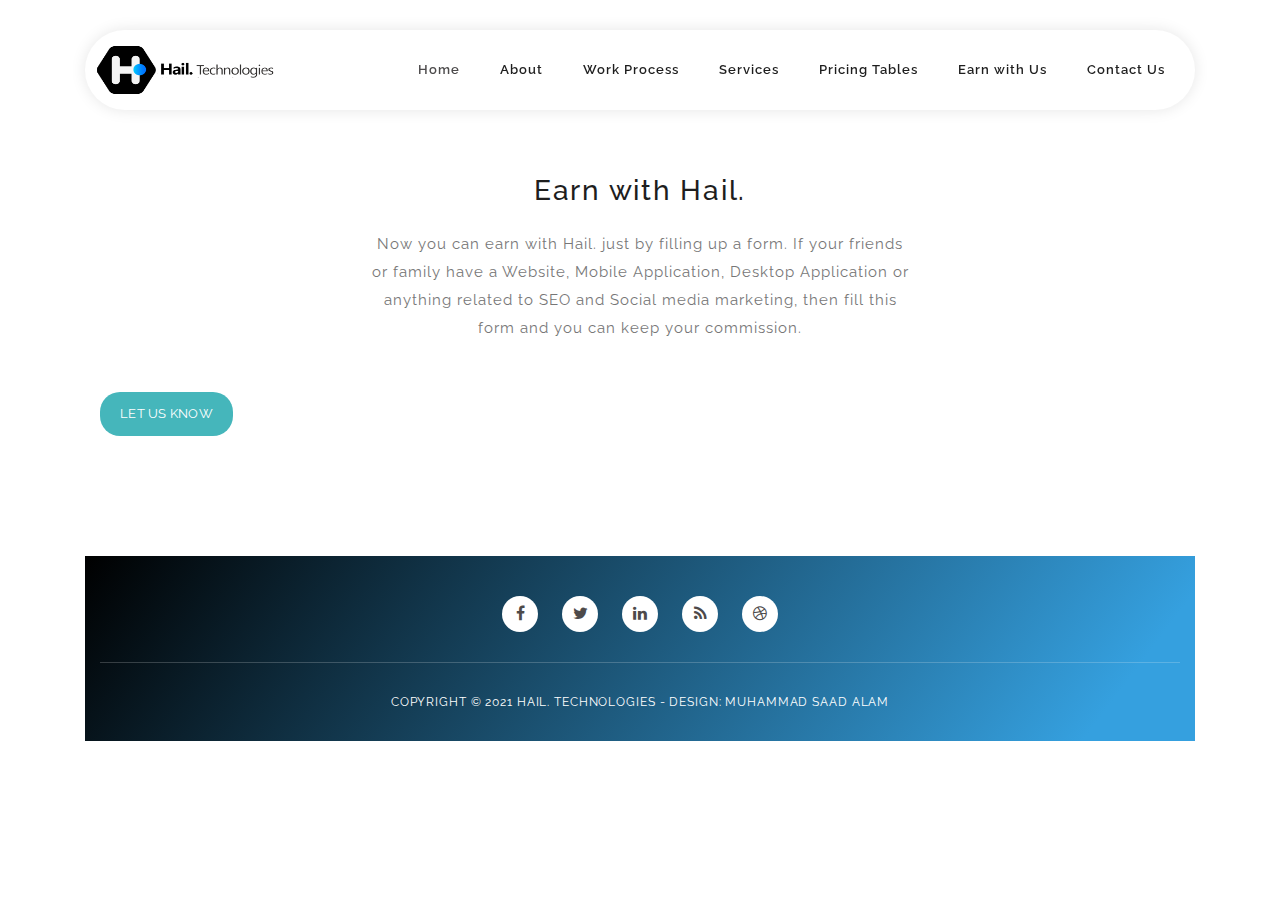
==== earn.html @ 3d410e64 "first commit" ====
<!DOCTYPE html>
<html lang="en">

  <head>

    <meta charset="utf-8">
    <meta name="viewport" content="width=device-width, initial-scale=1, shrink-to-fit=no">
    <meta name="description" content="">
    <meta name="author" content="">
    <link href="https://fonts.googleapis.com/css?family=Raleway:100,300,400,500,700,900" rel="stylesheet">

    <title>Hail. Technologies</title>
    <link rel = "icon" href =  
    "assets/images/Forquotations.png" 
            type = "image/x-icon"> 

    <!-- Additional CSS Files -->
    <link rel="stylesheet" type="text/css" href="assets/css/bootstrap.min.css">

    <link rel="stylesheet" type="text/css" href="assets/css/font-awesome.css">

    <link rel="stylesheet" href="assets/css/templatemo-softy-pinko.css">

    </head>
    
    <body>
        <header class="header-area header-sticky">
            <div class="container">
                <div class="row">
                    <div class="col-12">
                        <nav class="main-nav">
                            <!-- ***** Logo Start ***** -->
                            <a href="index.html" class="logo">
                              <img src="assets/images/hail1.png" alt="Hail. Technologies"/>
                          </a>
                            <!-- ***** Logo End ***** -->
                            <!-- ***** Menu Start ***** -->
                            <ul class="nav">
                                <li><a href="index.html" class="active">Home</a></li>
                                <li><a href="index.html#features">About</a></li>
                                <li><a href="index.html#work-process">Work Process</a></li>
                                <li><a href="index.html#Services">Services</a></li>
                                <li><a href="index.html#pricing-plans">Pricing Tables</a></li>
                                <li><a href="earn.html">Earn with Us</a></li>
                                <li><a href="index.html#contact-us">Contact Us</a></li>
                            </ul>
                            <a class='menu-trigger'>
                                <span>Menu</span>
                            </a>
                            <!-- ***** Menu End ***** -->
                        </nav>
                    </div>
                </div>
            </div>
        </header>
        <!-- <li><a href="#earn">Earn with Us</a></li> -->
<br> <br> <br>

        <section class="section" id="earn">
            <div class="container">
                <!-- ***** Section Title Start ***** -->
                <div class="row">
                    <div class="col-lg-12">
                        <div class="center-heading">
                            <h2 class="section-title">Earn with Hail.</h2>
                        </div>
                    </div>
                    <div class="offset-lg-3 col-lg-6">
                        <div class="center-text">
                            <p>Now you can earn with Hail. just by filling up a form. If your friends or family have a Website, Mobile Application, Desktop Application or anything related to SEO and Social media marketing, then fill this form and you can keep your commission.</p>
                        </div>
                    </div>
                </div>
                <!-- ***** Section Title End ***** -->
    
                <div class="col-lg-11 col-md-6 col-sm-12">
                    <div class="contact-form">
                        <form id="contact" action="https://docs.google.com/forms/d/e/1FAIpQLSc4qUKDwF9XKmgtzhvA9C8lM1DWVelxkYCC_3jeBLh9SG3y4A/viewform" method="get">
                          <div class="row">
                            <!-- <div class="col-lg-6 col-md-12 col-sm-12">
                              <fieldset>
                                <input name="name" type="text" class="form-control" id="name" placeholder="Full Name" required="">
                              </fieldset>
                            </div>
                            <div class="col-lg-6 col-md-12 col-sm-12">
                              <fieldset>
                                <input name="email" type="email" class="form-control" id="email" placeholder="E-Mail Address" required="">
                              </fieldset>
                            </div>
                            <div class="col-lg-6 col-md-12 col-sm-12">
                                <fieldset>
                                  <input name="budget" type="text" class="form-control" id="budget" placeholder="Enter Budget" required="">
                                </fieldset>
                              </div>
                              <div class="col-lg-6 col-md-12 col-sm-12">
                                <fieldset>
                                  <input name="commission" type="text" class="form-control" id="commission" placeholder="Enter your Commission to Earn" required="">
                                </fieldset>
                              </div>
                            <div class="col-lg-12">
                              <fieldset>
                                <textarea name="message" rows="6" class="form-control" id="message" placeholder="Enter your Webapp Requirements" required=""></textarea>
                              </fieldset>
                            </div> -->
                            <div class="col-lg-12">
                              <fieldset>
                                
                                <button type="submit" id="form-submit" class="main-button">Let us know</button>
                              </fieldset>
                            </div>
                          </div>
                        </form>
                    </div>
                </div> <br><br>
        <!-- ***** Earn End ***** -->
        <br><br><br>
        <footer>
          <div class="container">
              <div class="row">
                  <div class="col-lg-12 col-md-12 col-sm-12">
                      <ul class="social">
                          <li><a href="https://www.facebook.com/Technohail/"><i class="fa fa-facebook"></i></a></li>
                          <li><a href="#"><i class="fa fa-twitter"></i></a></li>
                          <li><a href="#"><i class="fa fa-linkedin"></i></a></li>
                          <li><a href="#"><i class="fa fa-rss"></i></a></li>
                          <li><a href="#"><i class="fa fa-dribbble"></i></a></li>
                      </ul>
                  </div>
              </div>
              <div class="row">
                  <div class="col-lg-12">
                      <p class="copyright">Copyright &copy; 2021 Hail. Technologies - Design: Muhammad Saad Alam</p>
                  </div>
              </div>
          </div>
          
      </footer>
      
      <!-- jQuery -->
      <script src="assets/js/jquery-2.1.0.min.js"></script>
  
      <!-- Bootstrap -->
      <script src="assets/js/popper.js"></script>
      <script src="assets/js/bootstrap.min.js"></script>
  
      <!-- Plugins -->
      <script src="assets/js/scrollreveal.min.js"></script>
      <script src="assets/js/waypoints.min.js"></script>
      <script src="assets/js/jquery.counterup.min.js"></script>
      <script src="assets/js/imgfix.min.js"></script> 
      
      <!-- Global Init -->
      <script src="assets/js/custom.js"></script>
  
    </body>
  </html>
---- assets/css/templatemo-softy-pinko.css ----
/*

Softy Pinko

https://templatemo.com/tm-535-softy-pinko

*/
/* ---------------------------------------------
Table of contents
------------------------------------------------
01. font & reset css
02. reset
03. global styles
04. header
05. welcome
06. features
07. team
08. pricing
09. blog
10. contact
11. footer
12. preloader

--------------------------------------------- */
/* 
---------------------------------------------
font & reset css
--------------------------------------------- 
*/
@import url("https://fonts.googleapis.com/css?family=Raleway:100,300,400,500,700,900");
/* 
---------------------------------------------
reset
--------------------------------------------- 
*/
html, body, div, span, applet, object, iframe, h1, h2, h3, h4, h5, h6, p, blockquote, div
pre, a, abbr, acronym, address, big, cite, code, del, dfn, em, font, img, ins, kbd, q,
s, samp, small, strike, strong, sub, sup, tt, var, b, u, i, center, dl, dt, dd, ol, ul, li,
figure, header, nav, section, article, aside, footer, figcaption {
  margin: 0;
  padding: 0;
  border: 0;
  outline: 0;
}

.clearfix:after {
  content: ".";
  display: block;
  clear: both;
  visibility: hidden;
  line-height: 0;
  height: 0;
}

.clearfix {
  display: inline-block;
}

html[xmlns] .clearfix {
  display: block;
}

* html .clearfix {
  height: 1%;
}

ul, li {
  padding: 0;
  margin: 0;
  list-style: none;
}

header, nav, section, article, aside, footer, hgroup {
  display: block;
}

* {
  box-sizing: border-box;
}

html, body {
  font-family: "Raleway", sans-serif;
  font-weight: 400;
  background-color: #fff;
  font-size: 16px;
  -ms-text-size-adjust: 100%;
  -webkit-font-smoothing: antialiased;
  -moz-osx-font-smoothing: grayscale;
}

a {
  text-decoration: none !important;
}

h1, h2, h3, h4, h5, h6 {
  margin-top: 0px;
  margin-bottom: 0px;
}

ul {
  margin-bottom: 0px;
}

/* 
---------------------------------------------
global styles
--------------------------------------------- 
*/
html,
body {
  background: #fff;
  font-family: "Raleway", sans-serif;
}

::selection {
  background: #45b6bb;
  color: #fff;
}

::-moz-selection {
  background: #45b6bb;
  color: #fff;
}

.section {
  position: relative;
  padding-top: 100px;
  padding-bottom: 80px;
}

.section.colored {
  background: #f2f2fe;
}

.hr {
  bottom: 0px;
  width: 100%;
  height: 1px;
  margin-top: 100px;
  border-bottom: 1px solid #eee;
}

.left-heading.light .section-title {
  color: #ffffff;
}

.left-heading .section-title {
  font-weight: 500;
  font-size: 24px;
  line-height: 42px;
  color: #1e1e1e;
  letter-spacing: 0.25px;
  margin-bottom: 30px;
  position: relative;
}

.center-heading {
  text-align: center;
}

.center-heading .section-title {
  font-weight: 500;
  font-size: 28px;
  color: #1e1e1e;
  letter-spacing: 1.75px;
  line-height: 38px;
  margin-bottom: 20px;
}

.center-heading.colored .section-title {
  color: #ffffff;
}

.center-text {
  text-align: center;
  font-weight: 400;
  font-size: 16px;
  color: #777;
  line-height: 28px;
  letter-spacing: 1px;
  margin-bottom: 50px;
}

.center-text.colored {
  color: #fff;
}

.center-text p {
  font-size: 15px;
  color: #777;
  margin-bottom: 30px;
}

.left-text {
  font-weight: 400;
  font-size: 16px;
  color: #777;
  line-height: 28px;
  letter-spacing: 1px;
}

.left-text.light {
  color: #fff;
}

.left-text p {
  margin-bottom: 30px;
}

.left-text p.dark {
  color: #3B566E;
}

.padding-bottom-top-60 {
  padding-top: 60px !important;
  padding-bottom: 60px !important;
}

.padding-bottom-80 {
  padding-bottom: 80px !important;
}

.padding-bottom-100 {
  padding-bottom: 100px !important;
}

.border-bottom {
  border-bottom: 1px solid #eee !important;
}

.mbottom-30 {
  margin-bottom: 30px !important;
}

.align-self-center {
  -ms-flex-item-align: center !important;
  align-self: center !important;
}

.align-self-bottom {
  -ms-flex-item-align: flex-end !important;
  align-self: flex-end !important;
}

.padding-bottom-0 {
  padding-bottom: 0px !important;
}

.padding-top-0 {
  padding-top: 0px !important;
}

.padding-top-80 {
  padding-top: 80px !important;
}

.padding-top-70 {
  padding-top: 70px !important;
}

.padding-top-20 {
  padding-top: 20px !important;
}

.margin-bottom-0 {
  margin-bottom: 0px !important;
}

.margin-bottom-30 {
  margin-bottom: 30px !important;
}

.margin-top-30 {
  margin-top: 30px !important;
}

.margin-top-15 {
  margin-top: 15px !important;
}

.margin-bottom-45 {
  margin-bottom: 45px !important;
}

.margin-bottom-20 {
  margin-bottom: 20px !important;
}

.margin-bottom-60 {
  margin-bottom: 60px !important;
}

.margin-bottom-100 {
  margin-bottom: 100px !important;
}

@media (max-width: 991px) {
  html, body {
    overflow-x: hidden;
  }
  .mobile-top-fix {
    margin-top: 30px;
    margin-bottom: 0px;
  }
  .mobile-bottom-fix {
    margin-bottom: 30px;
  }
  .mobile-bottom-fix-big {
    margin-bottom: 60px;
  }
}

a.main-button-slider {
  font-size: 13px;
  border-radius: 20px;
  padding: 12px 20px;
  background-color: #45b6bb;
  text-transform: uppercase;
  color: #fff;
  letter-spacing: 0.25px;
  -webkit-transition: all 0.3s ease 0s;
  -moz-transition: all 0.3s ease 0s;
  -o-transition: all 0.3s ease 0s;
  transition: all 0.3s ease 0s;
}

a.main-button-slider:hover {
  background-color: #8261ee;
}

a.main-button {
  font-size: 13px;
  border-radius: 20px;
  padding: 12px 20px;
  background-color: #535151;
  text-transform: uppercase;
  color: #fff;
  letter-spacing: 0.25px;
  -webkit-transition: all 0.3s ease 0s;
  -moz-transition: all 0.3s ease 0s;
  -o-transition: all 0.3s ease 0s;
  transition: all 0.3s ease 0s;
}

a.main-button:hover {
  background-color: #000000;
}

button.main-button {
           
            
  outline: none;
  border: none;
  cursor: pointer;
  font-size: 13px;
  border-radius: 20px;
  padding: 12px 20px;
  background-color: #45b6bb;
  text-transform: uppercase;
  color: #fff;
  letter-spacing: 0.25px;
  -webkit-transition: all 0.3s ease 0s;
  -moz-transition: all 0.3s ease 0s;
  -o-transition: all 0.3s ease 0s;
  transition: all 0.3s ease 0s;
}

button.main-button:hover {
  background-color: #000000;
}


/* 
---------------------------------------------
header
--------------------------------------------- 
*/
.header-area {
  position: fixed;
  top: 30px;
  left: 0px;
  right: 0px;
  z-index: 100;
  height: 100px;
  -webkit-transition: all 0.3s ease 0s;
  -moz-transition: all 0.3s ease 0s;
  -o-transition: all 0.3s ease 0s;
  transition: all 0.3s ease 0s;
}

.header-area .main-nav {
  box-shadow: 0px 0px 15px rgba(0,0,0,0.1);
  border-radius: 40px;
  min-height: 80px;
  background: #fff;
}

.header-area .main-nav .logo {
  float: left;
  margin-top: 17px;
  -webkit-transition: all 0.3s ease 0s;
  -moz-transition: all 0.3s ease 0s;
  -o-transition: all 0.3s ease 0s;
  transition: all 0.3s ease 0s;
  margin-left: 20px;
}

.header-area .main-nav .logo img {
  -webkit-transition: all 0.3s ease 0s;
  -moz-transition: all 0.3s ease 0s;
  -o-transition: all 0.3s ease 0s;
  transition: all 0.3s ease 0s;
  height: 60px;
  width: 200px;
  margin-top: -7px;
  margin-left: -20px;
}

.header-area .main-nav .nav {
  float: right;
  margin-top: 27px;
  margin-left: 0px;
  margin-right: 30px;
  -webkit-transition: all 0.3s ease 0s;
  -moz-transition: all 0.3s ease 0s;
  -o-transition: all 0.3s ease 0s;
  transition: all 0.3s ease 0s;
  position: relative;
  z-index: 999;
}

.header-area .main-nav .nav li {
  padding-left: 20px;
  padding-right: 20px;
}

.header-area .main-nav .nav li:last-child {
  padding-right: 0px;
}

.header-area .main-nav .nav li a {
  display: block;
  font-weight: 600;
  font-size: 13px;
  color: #fff;
  -webkit-transition: all 0.3s ease 0s;
  -moz-transition: all 0.3s ease 0s;
  -o-transition: all 0.3s ease 0s;
  transition: all 0.3s ease 0s;
  height: 40px;
  line-height: 40px;
  border: transparent;
  letter-spacing: 1px;
}

.header-area .main-nav .nav li a:hover {
  color: #45b6bb;
}

.header-area .main-nav .menu-trigger {
  cursor: pointer;
  display: block;
  position: absolute;
  top: 23px;
  width: 32px;
  height: 40px;
  text-indent: -9999em;
  z-index: 99;
  right: 40px;
  display: none;
}

.header-area .main-nav .menu-trigger span,
.header-area .main-nav .menu-trigger span:before,
.header-area .main-nav .menu-trigger span:after {
  -moz-transition: all 0.4s;
  -o-transition: all 0.4s;
  -webkit-transition: all 0.4s;
  transition: all 0.4s;
  background-color: #3B566E;
  display: block;
  position: absolute;
  width: 30px;
  height: 2px;
  left: 0;
}

.header-area .main-nav .menu-trigger span:before,
.header-area .main-nav .menu-trigger span:after {
  -moz-transition: all 0.4s;
  -o-transition: all 0.4s;
  -webkit-transition: all 0.4s;
  transition: all 0.4s;
  background-color: #3B566E;
  display: block;
  position: absolute;
  width: 30px;
  height: 2px;
  left: 0;
  width: 75%;
}

.header-area .main-nav .menu-trigger span:before,
.header-area .main-nav .menu-trigger span:after {
  content: "";
}

.header-area .main-nav .menu-trigger span {
  top: 16px;
}

.header-area .main-nav .menu-trigger span:before {
  -moz-transform-origin: 33% 100%;
  -ms-transform-origin: 33% 100%;
  -webkit-transform-origin: 33% 100%;
  transform-origin: 33% 100%;
  top: -10px;
  z-index: 10;
}

.header-area .main-nav .menu-trigger span:after {
  -moz-transform-origin: 33% 0;
  -ms-transform-origin: 33% 0;
  -webkit-transform-origin: 33% 0;
  transform-origin: 33% 0;
  top: 10px;
}

.header-area .main-nav .menu-trigger.active span,
.header-area .main-nav .menu-trigger.active span:before,
.header-area .main-nav .menu-trigger.active span:after {
  background-color: transparent;
  width: 100%;
}

.header-area .main-nav .menu-trigger.active span:before {
  -moz-transform: translateY(6px) translateX(1px) rotate(45deg);
  -ms-transform: translateY(6px) translateX(1px) rotate(45deg);
  -webkit-transform: translateY(6px) translateX(1px) rotate(45deg);
  transform: translateY(6px) translateX(1px) rotate(45deg);
  background-color: #3B566E;
}

.header-area .main-nav .menu-trigger.active span:after {
  -moz-transform: translateY(-6px) translateX(1px) rotate(-45deg);
  -ms-transform: translateY(-6px) translateX(1px) rotate(-45deg);
  -webkit-transform: translateY(-6px) translateX(1px) rotate(-45deg);
  transform: translateY(-6px) translateX(1px) rotate(-45deg);
  background-color: #3B566E;
}

.header-area.header-sticky {
  min-height: 80px;
}

.header-area.header-sticky .logo {
  margin-top: 17px;
}

.header-area.header-sticky .nav {
  margin-top: 20px !important;
}

.header-area.header-sticky .nav li a {
  color: #1e1e1e;
}

.header-area.header-sticky .nav li a.active {
  color: #4d4b4c;
}

@media (max-width: 1200px) {
  .header-area .main-nav .nav li {
    padding-left: 12px;
    padding-right: 12px;
  }
  .header-area .main-nav:before {
    display: none;
  }
}

@media (max-width: 991px) {
  .header-area {
    padding: 0px 15px;
    height: 80px;
    box-shadow: none;
    text-align: center;
  }
  .header-area .container {
    padding: 0px;
  }
  .header-area .logo {
    margin-top: 17px !important;
    margin-left: 30px;
  }
  .header-area .menu-trigger {
    display: block !important;
  }
  .header-area .main-nav {
    overflow: hidden;
  }
  .header-area .main-nav .nav {
    float: none;
    width: 100%;
    margin-top: 80px !important;
    display: none;
    -webkit-transition: all 0s ease 0s;
    -moz-transition: all 0s ease 0s;
    -o-transition: all 0s ease 0s;
    transition: all 0s ease 0s;
    margin-left: 0px;
  }
  .header-area .main-nav .nav li:first-child {
    border-top: 1px solid #eee;
  }
  .header-area .main-nav .nav li {
    width: 100%;
    background: #fff;
    border-bottom: 1px solid #eee;
    padding-left: 0px !important;
    padding-right: 0px !important;
  }
  .header-area .main-nav .nav li a {
    height: 50px !important;
    line-height: 50px !important;
    padding: 0px !important;
    border: none !important;
    background: #fff !important;
    color: #3B566E !important;
  }
  .header-area .main-nav .nav li a:hover {
    background: #eee !important;
  }
}

@media (min-width: 992px) {
  .header-area .main-nav .nav {
    display: flex !important;
  }
}

/* 
---------------------------------------------
welcome
--------------------------------------------- 
*/
.welcome-area {
  overflow: hidden;
  position: relative;
  display: flex;
  align-items: center;
  justify-content: center;
  background-image: url(../images/banner-bggg.png);
  background-repeat: no-repeat;
  background-position: center center;
  background-size: cover; 
  height: 100vh;
}

.welcome-area .header-text {
  position: absolute;
  top: 50%;
  transform: translateY(-55%);
  text-align: center;
  width: 100%;
}

.welcome-area .header-text h1 {
  font-weight: 500;
  font-size: 36px;
  line-height: 54px;
  letter-spacing: 1.4px;
  margin-bottom: 30px;
  color: #fff;
}

.welcome-area .header-text p {
  font-weight: 400;
  font-size: 15px;
  color: #fff;
  line-height: 28px;
  letter-spacing: 0.25px;
  margin-bottom: 40px;
  position: relative;
}

@media (max-width: 991px) {
  .welcome-area .header-text {
    top: 65% !important;
    transform: perspective(1px) translateY(-60%) !important;
    text-align: center;
  }
  .welcome-area .header-text h1 {
    text-align: center;
    color: #fff;
    margin-bottom: 15px;
  }
  .welcome-area .header-text h1 span {
    color: #fff;
  }
  .welcome-area .header-text p {
    text-align: center;
    color: #fff;
    margin-bottom: 20px;
  }
}

@media (max-width: 820px) {
  .welcome-area .header-text {
    top: 65% !important;
    transform: perspective(1px) translateY(-60%) !important;
  }
   .welcome-area .header-text h1 {
    font-size: 22px;
    line-height: 30px;
    margin-bottom: 15px;
  }
  .welcome-area .header-text p {
    margin-bottom: 20px;
  }
}

@media (max-width: 765px) {
  .welcome-area {
    margin-bottom: 100px;
  }
  .welcome-area .header-text {
    top: 50% !important;
    transform: perspective(1px) translateY(-50%) !important;
    text-align: center;
  }
  .welcome-area .header-text .buttons {
    display: none;
  }
  .welcome-area .header-text h1 {
    font-weight: 600;
    font-size: 24px !important;
    line-height: 30px !important;
    margin-bottom: 30px !important;
  }
  .welcome-area .header-text h1 span {
    color: #fff;
  }
  .welcome-area .header-text p {
    text-align: center;
    color: #fff;
    font-size: 14px;
    line-height: 22px;
    margin-bottom: 40px;
  }
}


/* 
---------------------------------------------
features
--------------------------------------------- 
*/
.features-small-item {
  cursor: pointer;
  display: block;
  background: #FFFFFF;
  box-shadow: 0 2px 48px 0 rgba(0, 0, 0, 0.10);
  -webkit-border-radius: 20px;
  -moz-border-radius: 20px;
  border-radius: 20px;
  padding: 30px;
  text-align: center;
  -webkit-transition: all 0.3s ease 0s;
  -moz-transition: all 0.3s ease 0s;
  -o-transition: all 0.3s ease 0s;
  transition: all 0.3s ease 0s;
  position: relative;
  margin-bottom: px;
}

.features-small-item:hover .icon {
  background-color: #676969;
}

.features-small-item .icon {
  -webkit-transition: all 0.3s ease 0s;
  -moz-transition: all 0.3s ease 0s;
  -o-transition: all 0.3s ease 0s;
  transition: all 0.3s ease 0s;
  width: 90px;
  height: 90px;
  line-height: 90px;
  margin: auto;
  position: relative;
  margin-bottom: 30px;
  background: #45b6bb;
  -webkit-border-radius: 50%;
  -moz-border-radius: 50%;
  border-radius: 50%;
}

.features-small-item .icon i {
  font-size: 18px;
  color: #fff;
}

.features-small-item .features-title {
  font-weight: 500;
  font-size: 18px;
  color: #1e1e1e;
  letter-spacing: 0.7px;
  margin-bottom: 15px;
  position: relative;
  z-index: 2;
}

.features-small-item p {
  font-weight: 400;
  font-size: 13px;
  color: #777;
  letter-spacing: 0.5px;
  line-height: 25px;
  position: relative;
  z-index: 2;
}

.features-small-item a {
  float: right;
  position: relative;
  z-index: 2;
}

.home-feature {
  padding-bottom: 0px;
  padding-top: 30px;
  margin-top: 0px;
  z-index: 9;
}

@media (max-width: 991px) {
  .home-feature {
    padding-bottom: 0px;
    padding-top: 0px;
    margin-top: 0px;
  }
}

/* 
---------------------------------------------
parallax & home seperator
--------------------------------------------- 
*/
.mini {
  min-height: 215px;
  overflow: hidden;
  position: relative;
  padding-top: 90px;
  padding-bottom: 90px;
}

.mini:before {
  content: '';
  position: absolute;
  width: 140%;
  height: 140%;
  opacity: .95;
  background-repeat: no-repeat;
  background-size: cover;
  background-position: center center;
  background-image: url(../images/work-process-bgg.png);
  z-index: 2;
  top: -20%;
  left: -20%;
}

.mini .mini-content {
  position: relative;
  z-index: 3;
}

.mini .mini-content .info {
  text-align: center;
  color: #fff;
  padding-top: 20px;
  padding-bottom: 20px;
}

.mini .mini-content .info small {
  display: block;
  font-weight: 400;
  font-size: 13px;
  margin-bottom: 5px;
}

.mini .mini-content .info strong {
  font-weight: 700;
  font-size: 17px;
  margin-bottom: 40px;
  display: block;
}

.mini .mini-content .info h1 {
  color: #fff;
  font-weight: 500;
  font-size: 28px;
  letter-spacing: 0.25px;
  margin-bottom: 30px;
}

.mini .mini-content .info p {
  letter-spacing: 1px;
  margin-bottom: 40px;
  color: #fff;
  letter-spacing: 0.25px;
  line-height: 26px;
  font-weight: 400;
  font-size: 15px;
}

.mini .mini-content .info p span {
  text-decoration: underline;
}

.mini .mini-content .mini-box {
  display: block;
  background: #fff;
  padding: 20px;
  border-radius: 20px;
  box-shadow: 0 2px 48px 0 rgba(0, 0, 0, 0.08);
  margin-bottom: 30px;
  position: relative;
  -webkit-transition: all 0.3s ease 0s;
  -moz-transition: all 0.3s ease 0s;
  -o-transition: all 0.3s ease 0s;
  transition: all 0.3s ease 0s;
  text-align: center;
}

.mini .mini-content .mini-box:hover {
  margin-top: -10px;
}

.mini .mini-content .mini-box:before {
  content: '';
  position: absolute;
  z-index: -1;
  background: #fff;
  width: 100%;
  opacity: .15;
  height: 100%;
  bottom: -10px;
  left: 0px;
  right: -20px;
  margin: auto;
  border-radius: 20px;
}

.mini .mini-content .mini-box i {
  display: block;
  font-size: 20px;
  margin-bottom: 15px;
}

.mini .mini-content .mini-box span {
  display: block;
  font-weight: 400;
  font-size: 14px;
  color: #777;
  letter-spacing: .75px;
}

.mini .mini-content .mini-box strong {
  display: block;
  font-weight: 400;
  font-size: 17px;
  color: #1e1e1e;
  letter-spacing: 0.25px;
  margin-bottom: 5px;
  margin-top: 20px;
}

.counter {
  overflow: hidden;
  position: relative;
}

.counter:before {
  content: '';
  position: absolute;
  width: 140%;
  height: 140%;
  opacity: .90;
  background-image: url(../images/fun-facts-bgg.png);
  background-repeat: no-repeat;
  background-size: cover;
  background-position: center center;
  z-index: 2;
  top: -20%;
  left: -20%;
}

.counter .content {
  position: relative;
  z-index: 3;
  width: 100%;
}

.counter .content .count-item {
  height: 340px;
  position: relative;
  float: left;
  width: 100%;
}

.counter .content .count-item.decoration-bottom {
  position: relative;
}

.counter .content .count-item.decoration-bottom:after {
  content: '';
  position: absolute;
  width: 70%;
  height: 32px;
  top: 160px;
  left: 70%;
  background: url(../images/circle-dec.png) center center no-repeat;
  -webkit-transition: all 0.3s ease 0s;
  -moz-transition: all 0.3s ease 0s;
  -o-transition: all 0.3s ease 0s;
  transition: all 0.3s ease 0s;
}

.counter .content .count-item.decoration-top {
  position: relative;
}

.counter .content .count-item.decoration-top:after {
  content: '';
  position: absolute;
  width: 70%;
  height: 32px;
  top: 140px;
  left: 70%;
  background: url(../images/circle-dec.png) center center no-repeat;
  -webkit-transition: all 0.3s ease 0s;
  -moz-transition: all 0.3s ease 0s;
  -o-transition: all 0.3s ease 0s;
  transition: all 0.3s ease 0s;
}

.counter .content .count-item:hover strong {
  margin-top: 110px;
}

.counter .content .count-item strong {
  display: block;
  text-align: center;
  font-weight: 600;
  font-size: 36px;
  letter-spacing: 0.25px;
  margin-bottom: 10px;
  color: #fff;
  margin-top: 120px;
  -webkit-transition: all 0.3s ease 0s;
  -moz-transition: all 0.3s ease 0s;
  -o-transition: all 0.3s ease 0s;
  transition: all 0.3s ease 0s;
}

.counter .content .count-item span {
  display: block;
  text-align: center;
  color: #fff;
  font-weight: 500;
  font-size: 17px;
  letter-spacing: 0.25px;
}

@media (max-width: 991px) {
  .parallax {
    padding-top: 60px;
    padding-bottom: 60px;
    min-height: auto;
  }
  .parallax .content {
    position: relative !important;
    top: 0% !important;
    transform: perspective(1px) translateY(0%) !important;
  }
  .counter {
    padding-top: 60px;
    padding-bottom: 60px;
  }
  .counter .content {
    position: relative !important;
    top: 0% !important;
    transform: perspective(1px) translateY(0%) !important;
  }
  .counter .content .count-item {
    height: auto;
    padding-top: 20px;
    padding-bottom: 20px;
  }
  .counter .content .count-item:hover strong {
    margin-top: 0px;
  }
  .counter .content .count-item:before {
    display: none;
  }
  .counter .content .count-item:after {
    display: none;
  }
  .counter .content .count-item strong {
    margin-top: 0px;
  }
}

/* 
---------------------------------------------
team
--------------------------------------------- 
*/
.team-item {
  background: #fff;
  box-shadow: 0 2px 48px 0 rgba(0, 0, 0, 0.10);
  border-radius: 20px;
  position: relative;
  margin-bottom: 30px;
  padding-bottom: 25px;
}

.team-item:hover .team-content .team-info {
  margin-left: 30px;
}

.team-item i {
  display: block;
  margin-left: 25px;
  margin-top: 25px;
  font-size: 30px;
  color: #4E47DE;
  text-align: center;
}

.team-item .user-image {
  width: 60px;
  height: 60px;
  overflow: hidden;
  -webkit-border-radius: 100px;
  -moz-border-radius: 100px;
  border-radius: 100px;
  -webkit-transition: all 0.3s ease 0s;
  -moz-transition: all 0.3s ease 0s;
  -o-transition: all 0.3s ease 0s;
  transition: all 0.3s ease 0s;
  margin-left: 25px;
  float: left;
}

.team-item .team-content {
  text-align: left;
  overflow: hidden;
}

.team-item .team-content .team-info {
  float: left;
  margin-left: 20px;
  margin-top: 8px;
  -webkit-transition: all 0.3s ease 0s;
  -moz-transition: all 0.3s ease 0s;
  -o-transition: all 0.3s ease 0s;
  transition: all 0.3s ease 0s;
}

.team-item .team-content .team-info .user-name {
  display: block;
  font-weight: 400;
  font-size: 17px;
  color: #1e1e1e;
  letter-spacing: 0.25px;
  margin-bottom: 5px;
}

.team-item .team-content .team-info span {
  display: block;
  font-weight: 400;
  font-size: 15px;
  color: #45b6bb;
  letter-spacing: 0.25px;
}

.team-item .team-content p {
  margin-top: 25px;
  padding-left: 25px;
  padding-right: 25px;
  margin-bottom: 25px;
  font-weight: 400;
  font-size: 15px;
  color: #777;
  letter-spacing: 0.6px;
  line-height: 26px;
}

/* 
---------------------------------------------
pricing
--------------------------------------------- 
*/
.pricing-item {
  background: #FFFFFF;
  box-shadow: 0 2px 48px 0 rgba(0, 0, 0, 0.1);
  border-radius: 20px;
  margin-bottom: 30px;
  margin-top: 20px;
  padding: 30px 0px 40px 0px;
}

.pricing-item.active .pricing-header {
  position: relative;
}

.pricing-item.active .pricing-header .pricing-title {
  color: #1e1e1e;
}

.pricing-item.active .pricing-body .price-wrapper {
  background-color: #000000;
}

.pricing-item.active .pricing-body .price-wrapper .currency {
  color: #fff;
}

.pricing-item.active .pricing-body .price-wrapper .price {
  color: #fff;
}

.pricing-item.active .pricing-body .price-wrapper .period {
  color: #fff;
}

.pricing-item .pricing-header {
  text-align: center;
  display: block;
  position: relative;
  padding-bottom: 10px;
}

.pricing-item .pricing-header .pricing-title {
  font-weight: 500;
  font-size: 17px;
  letter-spacing: 0.25px;
  color: #1e1e1e;
  width: 180px;
  height: 40px;
  line-height: 40px;
  left: 0px;
  right: 0px;
  margin: auto;
}

.pricing-item .pricing-body {
  margin-bottom: 40px;
}

.pricing-item .pricing-body .price-wrapper {
  text-align: center;
  padding-top: 20px;
  padding-bottom: 13px;
  background: #45b6bb;
  width: 80%;
  margin: auto;
  margin-bottom: 40px;
  margin-top: 5px;
  border-radius: 20px;
}

.pricing-item .pricing-body .price-wrapper .currency {
  height: 47px;
  font-weight: 500;
  font-size: 32px;
  color: #fff;
  position: relative;
  top: -1px;
}

.pricing-item .pricing-body .price-wrapper .price {
  font-weight: 500;
  font-size: 28px;
  color: #fff;
}

.pricing-item .pricing-body .price-wrapper .period {
  font-weight: 400;
  font-size: 14px;
  color: #fff;
  display: block;
  letter-spacing: 0.88px;
}

.pricing-item .pricing-body .list li {
  text-align: center;
  margin-bottom: 12px;
  font-weight: 400;
  font-size: 13px;
  color: #7a7a7a;
  letter-spacing: 0.25px;
  text-decoration: line-through;
}

.pricing-item .pricing-body .list li.active {
  color: #7a7a7a;
  text-decoration: none;
}

.pricing-item .pricing-footer {
  text-align: center;
  margin-top: 50px;
}

/* 
---------------------------------------------
blog
--------------------------------------------- 
*/
.blog-post-thumb {
  text-align: center;
  margin-bottom: 30px;
}

.blog-post-thumb.big .img {
  height: 400px;
}

.blog-post-thumb .img {
  overflow: hidden;
  border-radius: 20px;
  position: relative;
  height: 200px;
}

.blog-post-thumb .blog-content {
  margin-top: -30px;
  padding-top: 50px;
}

.blog-post-thumb h3 {
  margin-bottom: 20px !important;
}

.blog-post-thumb h3 a {
  font-weight: 500;
  font-size: 18px;
  color: #1e1e1e;
  letter-spacing: 0.25px;
  line-height: 26px;
  -webkit-transition: all 0.3s ease 0s;
  -moz-transition: all 0.3s ease 0s;
  -o-transition: all 0.3s ease 0s;
  transition: all 0.3s ease 0s;
}

.blog-post-thumb h3 a:hover {
  color: #45b6bb;
}

.blog-post-thumb .text {
  font-weight: 400;
  font-size: 13px;
  color: #777;
  letter-spacing: 0.26px;
  line-height: 26px;
  margin-bottom: 15px;
}

.blog-post-thumb .post-footer span {
  float: left;
  height: 30px;
  line-height: 30px;
  font-weight: 300;
  font-size: 14px;
  color: #777;
  padding-left: 30px;
}

.blog-post-thumb a.main-button  {
  margin-top: 10px;
  display: inline-block;
}

.blog-list .blog-post-thumb {
  text-align: left;
}


/* 
---------------------------------------------
contact
--------------------------------------------- 
*/

#contact-us {
  padding: 160px 0px;
}

#contact-us h5 {
  font-weight: 500;
  font-size: 18px;
  color: #1e1e1e;
  letter-spacing: 0.25px;
  line-height: 26px;
}

.contact-text {
  font-weight: 400;
  font-size: 14px;
  color: #6F8BA4;
  letter-spacing: 0.6px;
  line-height: 26px;
}

.contact-text p {
  margin-bottom: 28px;
}

.contact-form input,
.contact-form textarea {
  color: #777;
  font-size: 14px;
  border: 1px solid #eee;
  width: 100%;
  height: 50px;
  outline: none;
  padding-left: 20px;
  padding-right: 20px;
  border-radius: 25px;
  -webkit-appearance: none;
  -moz-appearance: none;
  appearance: none;
  margin-bottom: 30px;
}

.contact-form textarea {
  height: 150px;
  resize: none;
  padding: 20px;
}

/* 
---------------------------------------------
footer
--------------------------------------------- 
*/
footer {
  background-image: linear-gradient(127deg, #000000 0%, #35a0df 91%);
  padding-top: 30px;
}

footer .social {
  overflow: hidden;
  margin-top: 10px;
  text-align: center;
}

footer .social li {
  margin: 0px 10px;
  display: inline-block;
}

footer .social li a {
  color: #4d4a4a;
   text-align: center;
  background-color: #fff;
  width: 36px;
  height: 36px;
  line-height: 36px;
  border-radius: 50%;
  display: inline-block;
  font-size: 16px;
  -webkit-transition: all 0.3s ease 0s;
  -moz-transition: all 0.3s ease 0s;
  -o-transition: all 0.3s ease 0s;
  transition: all 0.3s ease 0s;
}

footer .social li a:hover {
  background-color: #45b6bb;
  color: #fff;
}

footer .copyright {
  text-align: center;
  border-top: 1px solid rgba(250,250,250,0.2);
  margin-top: 30px;
  padding-top: 30px;
  padding-bottom: 30px;
  font-weight: 400;
  font-size: 12px;
  color: #fff;
  letter-spacing: 0.88px;
  text-transform: uppercase;
}

@media (max-width: 991px) {
  footer .text {
    margin-bottom: 30px;
  }
  footer h5 {
    margin-bottom: 15px;
  }
  footer .footer-nav {
    margin-bottom: 30px;
  }
}

/* 
---------------------------------------------
preloader
--------------------------------------------- 
*/
#preloader {
  overflow: hidden;
  background-image: linear-gradient(135deg, #a759d1 0%, #8261ee 100%);
  left: 0;
  right: 0;
  top: 0;
  bottom: 0;
  position: fixed;
  z-index: 9999;
  color: #fff;
}

#preloader .jumper {
  left: 0;
  top: 0;
  right: 0;
  bottom: 0;
  display: block;
  position: absolute;
  margin: auto;
  width: 50px;
  height: 50px;
}

#preloader .jumper > div {
  background-color: #fff;
  width: 10px;
  height: 10px;
  border-radius: 100%;
  -webkit-animation-fill-mode: both;
  animation-fill-mode: both;
  position: absolute;
  opacity: 0;
  width: 50px;
  height: 50px;
  -webkit-animation: jumper 1s 0s linear infinite;
  animation: jumper 1s 0s linear infinite;
}

#preloader .jumper > div:nth-child(2) {
  -webkit-animation-delay: 0.33333s;
  animation-delay: 0.33333s;
}

#preloader .jumper > div:nth-child(3) {
  -webkit-animation-delay: 0.66666s;
  animation-delay: 0.66666s;
}

@-webkit-keyframes jumper {
  0% {
    opacity: 0;
    -webkit-transform: scale(0);
    transform: scale(0);
  }
  5% {
    opacity: 1;
  }
  100% {
    -webkit-transform: scale(1);
    transform: scale(1);
    opacity: 0;
  }
}

@keyframes jumper {
  0% {
    opacity: 0;
    -webkit-transform: scale(0);
    transform: scale(0);
  }
  5% {
    opacity: 1;
  }
  100% {
    opacity: 0;
  }
}
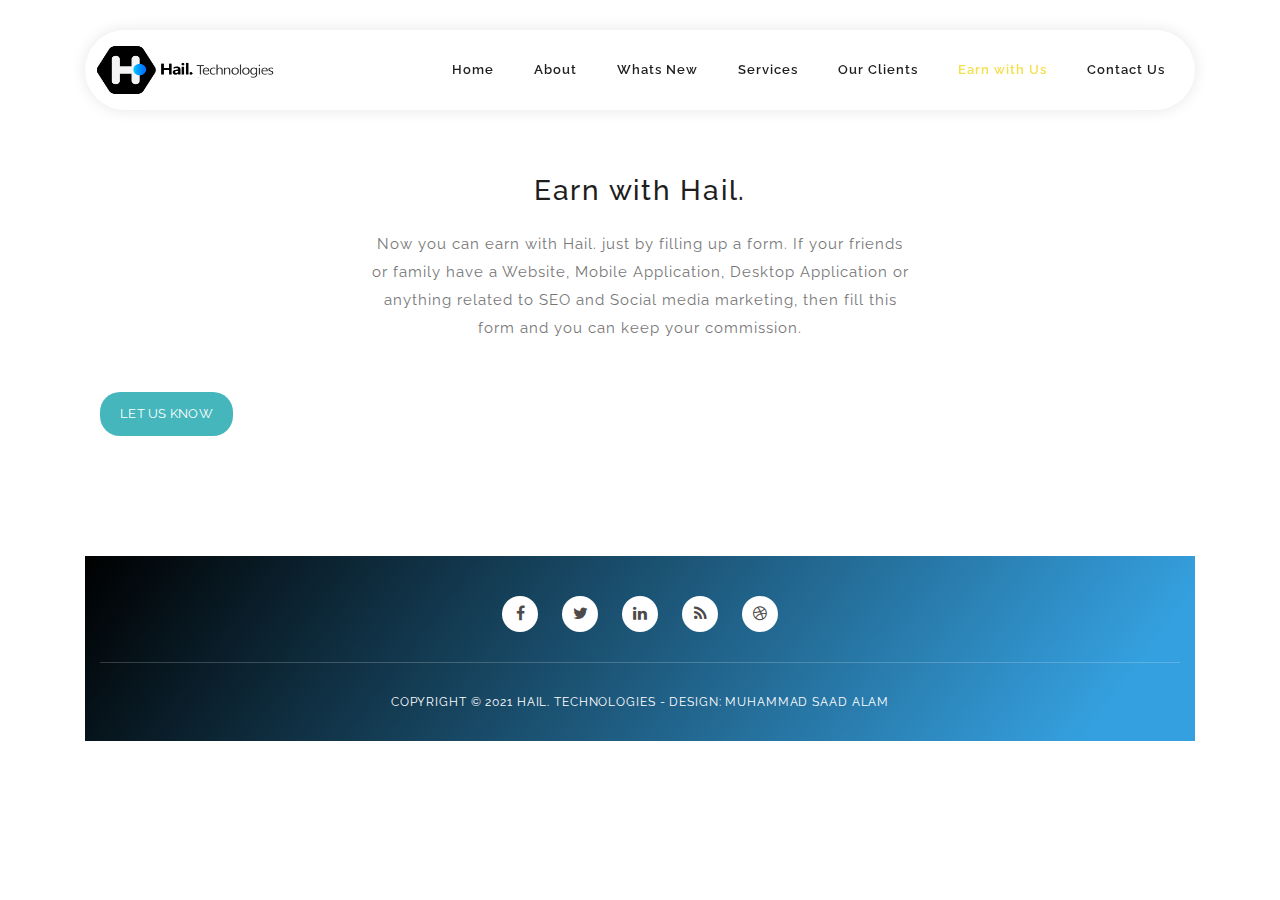
==== commit ab0c7745: "new changes" ====
--- a/earn.html
+++ b/earn.html
@@ -36,13 +36,13 @@
                             <!-- ***** Logo End ***** -->
                             <!-- ***** Menu Start ***** -->
                             <ul class="nav">
-                                <li><a href="index.html" class="active">Home</a></li>
-                                <li><a href="index.html#features">About</a></li>
-                                <li><a href="index.html#work-process">Work Process</a></li>
-                                <li><a href="index.html#Services">Services</a></li>
-                                <li><a href="index.html#pricing-plans">Pricing Tables</a></li>
-                                <li><a href="earn.html">Earn with Us</a></li>
-                                <li><a href="index.html#contact-us">Contact Us</a></li>
+                            <li><a href="index.html">Home</a></li>
+                            <li><a href="about.html">About</a></li>
+                            <li><a href="whatsnew.html">Whats New</a></li>
+                            <li><a href="#Services">Services</a></li>
+                            <li><a href="ourclients.html">Our Clients</a></li>
+                            <li><a href="earn.html"class="active">Earn with Us</a></li>
+                            <li><a href="#contact-us">Contact Us</a></li>
                             </ul>
                             <a class='menu-trigger'>
                                 <span>Menu</span>
--- a/assets/css/templatemo-softy-pinko.css
+++ b/assets/css/templatemo-softy-pinko.css
@@ -359,6 +359,7 @@
   text-transform: uppercase;
   color: #fff;
   letter-spacing: 0.25px;
+  text-align: center;
   -webkit-transition: all 0.3s ease 0s;
   -moz-transition: all 0.3s ease 0s;
   -o-transition: all 0.3s ease 0s;
@@ -566,7 +567,7 @@
 }
 
 .header-area.header-sticky .nav li a.active {
-  color: #4d4b4c;
+  color: #F4DF4EFF;
 }
 
 @media (max-width: 1200px) {
@@ -587,7 +588,7 @@
     text-align: center;
   }
   .header-area .container {
-    padding: 0px;
+    padding: 10%;
   }
   .header-area .logo {
     margin-top: 17px !important;
